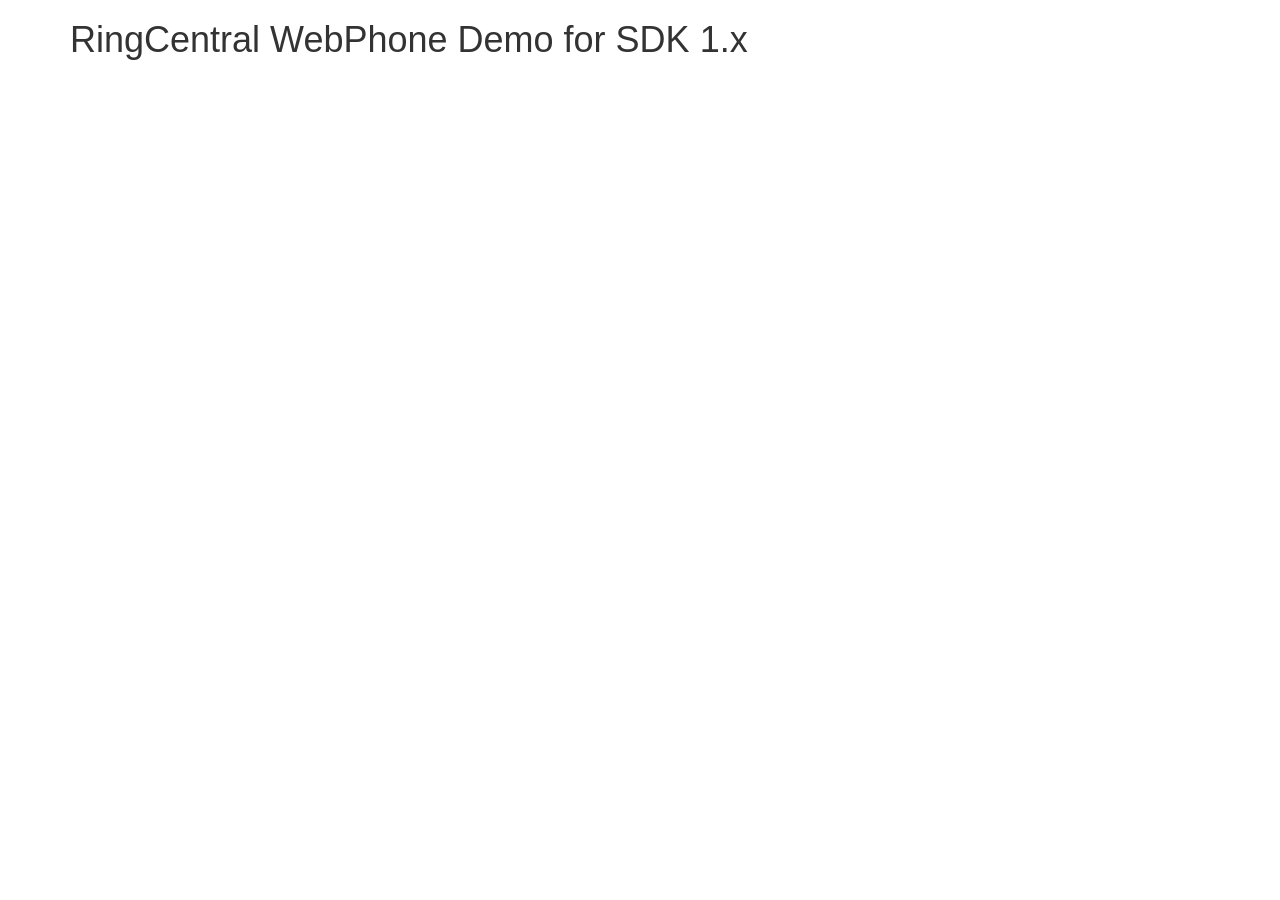
==== index.html @ 6277e545 "Updates" ====
<!doctype html><html><head><script type="module" src="index.f51ed9cc.js"></script><link rel="stylesheet" href="index.f01e0bc4.css"><script type="module" src="index.runtime.ee88ffb4.js"></script><link rel="icon shortcut" href="favicon.4a73512e.png"><title>RingCentral WebPhone Demo</title></head><body> <div class="container"> <h1>RingCentral WebPhone Demo for SDK 1.x</h1> <div id="app"></div> </div> <video id="remoteVideo" hidden></video> <video id="localVideo" hidden muted></video> <script type="text/html" id="template-incoming">
      <div class="modal fade" tabindex="-1" role="dialog">
        <div class="modal-dialog">
          <div class="modal-content">
            <div class="modal-header">
              <h4 class="modal-title">Incoming Call</h4>
            </div>
            <div class="modal-body">
              <form class="form-inline forward-form">
                <div class="form-group">
                  <label>Forward To:</label>
                  <input type="text" class="form-control" name="forward" placeholder="" />
                </div>
                <button class="btn btn-primary" type="submit">Forward</button>
              </form>
              <form class="form-inline reply-form">
                <div class="form-group">
                  <label>Reply:</label>
                  <input type="text" class="form-control" name="reply" placeholder="" value="On my way" />
                </div>
                <button class="btn btn-primary" type="submit">Reply</button>
              </form>
            </div>
            <div class="modal-footer before-answer">
              <button class="btn btn-success answer" id="btn-answer">Answer</button>
              <button class="btn btn-danger decline">Decline</button>
              <button class="btn btn-warning toVoicemail">To Voicemail</button>
            </div>
            <div class="modal-footer answered" style="display: none">Connecting...</div>
          </div>
        </div>
      </div>
    </script> <script type="text/html" id="template-call">
      <form class="panel panel-default" name="call">
        <div class="panel-heading"><h3 class="panel-title">Make A Call</h3></div>
        <div class="panel-body">
          <div class="username"></div>
          <div class="form-group">
            <label>To Phone Number:</label>
            <input type="text" class="form-control" name="number" placeholder="2345678901" />
          </div>
          <div class="form-group">
            <label>Home Country:</label>
            <input type="text" class="form-control" name="homeCountry" value="1" />
          </div>
        </div>
        <div class="panel-footer text-center">
          <button class="btn btn-primary" type="submit" id="btn-call">Call</button>
          <button class="btn btn-primary switch" type="button">Switch Active Call</button>
          <button class="btn btn-danger logout" type="button">Logout</button>
        </div>
      </form>
    </script> <script type="text/html" id="template-auth-flow">
      <form class="panel panel-default" name="authorize-code">
        <div class="panel-heading"><h3 class="panel-title">Authorization Code Flow</h3></div>
        <div class="panel-body">
          <div class="form-group">
            <label>Server:</label>
            <input type="text" class="form-control" name="server" />
          </div>
          <div class="form-group">
            <label>Client ID:</label>
            <input type="text" class="form-control" name="clientId" />
          </div>
          <div class="form-group">
            <label>Client Secret:</label>
            <input type="password" class="form-control" name="clientSecret" />
          </div>
          <div class="form-group">
            <label>LogLevel:</label>
            <select class="form-control" name="logLevel">
              <option value="0">0 - Error</option>
              <option value="1">1 - Warning</option>
              <option value="2">2 - Log</option>
              <option value="3">3 - Debug</option>
            </select>
          </div>
        </div>
        <div class="panel-footer text-center">
          <button class="btn btn-primary" type="submit">Login</button>
        </div>
      </form>
    </script> <script type="text/html" id="template-login">
      <form name="login-form">
        <div class="panel panel-default">
          <div class="panel-heading">
            <h4 class="panel-title">
              <a class="accordion-toggle" data-toggle="collapse" data-parent="#accordion" href="#collapseTwo">
                Personal JWT Flow
              </a>
              <i class="indicator glyphicon glyphicon-chevron-down pull-right"></i>
            </h4>
          </div>
          <div id="collapseTwo" class="panel-collapse collapse">
            <div class="panel-body">
              <div class="form-group">
                <label>JWT token:</label>
                <input type="password" class="form-control" name="jwtToken" />
              </div>
            </div>
            <div class="panel-footer text-center">
              <button class="btn btn-primary" type="submit" id="jwt-login">Login</button>
            </div>
          </div>
        </div>
      </form>
    </script> <script type="text/html" id="template-accepted">
      <div class="modal fade" tabindex="-1" role="dialog">
        <div class="modal-dialog modal-lg">
          <div class="modal-content">
            <div class="modal-header">
              <button type="button" class="close" data-dismiss="modal" aria-label="Close">
                <span aria-hidden="true">&times;</span>
              </button>
              <h4 class="modal-title">
                Call In Progress
                <button class="btn btn-primary increase-volume">+ ring volume</button>
                <button class="btn btn-primary decrease-volume">- ring volume</button>
              </h4>
            </div>
            <div class="modal-body">
              <div class="btn-toolbar">
                <span class="btn-group">
                  <button class="btn btn-default mute">Mute</button>
                  <button class="btn btn-default unmute">UnMute</button>
                </span>
                <span class="btn-group">
                  <button class="btn btn-default hold">Hold</button>
                  <button class="btn btn-default unhold">UnHold</button>
                </span>
                <span class="btn-group">
                  <button class="btn btn-default startRecord">Start Recording</button>
                  <button class="btn btn-default stopRecord">Stop Recording</button>
                </span>
                <span class="btn-group">
                  <button class="btn btn-default park">Park</button>
                </span>
              </div>
              <hr />
              <form class="form-inline flip-form">
                <div class="form-group">
                  <label>Flip:</label>
                  <input type="text" class="form-control" name="flip" placeholder="+1 234 567-8900" />
                </div>
                <button class="btn btn-primary" type="submit">Flip</button>
              </form>
              <hr />
              <form class="form-inline transfer-form">
                <div class="form-group">
                  <label>Transfer:</label>
                  <input type="text" class="form-control" name="transfer" placeholder="+1 234 567-8900" />
                </div>
                <button class="btn btn-primary" type="submit">Transfer</button>
                <button class="btn btn-primary warm" type="button">Warm</button>
                <button class="btn btn-primary complete" type="button">Complete Transfer</button>
                <div className="text-muted">
                  <small
                    >* Please not that warm transfer in this demo will automatically call completeTransfer w/o user
                    interaction
                  </small>
                </div>
              </form>
              <hr />
              <form class="form-inline dtmf-form">
                <div class="form-group">
                  <label>DTMF:</label>
                  <input type="text" class="form-control" name="dtmf" placeholder="" />
                </div>
                <button class="btn btn-primary" type="submit">Send</button>
              </form>
              <hr />
              <button class="btn btn-primary startConf" type="button">Start Conference</button>
              <hr />
              <pre class="info"></pre>
            </div>
            <div class="modal-footer">
              <button class="btn btn-danger hangup" id="btn-hang-up">Hang Up</button>
            </div>
          </div>
        </div>
      </div>
    </script> <script type="module" src="index.619511a0.js"></script> </body></html>
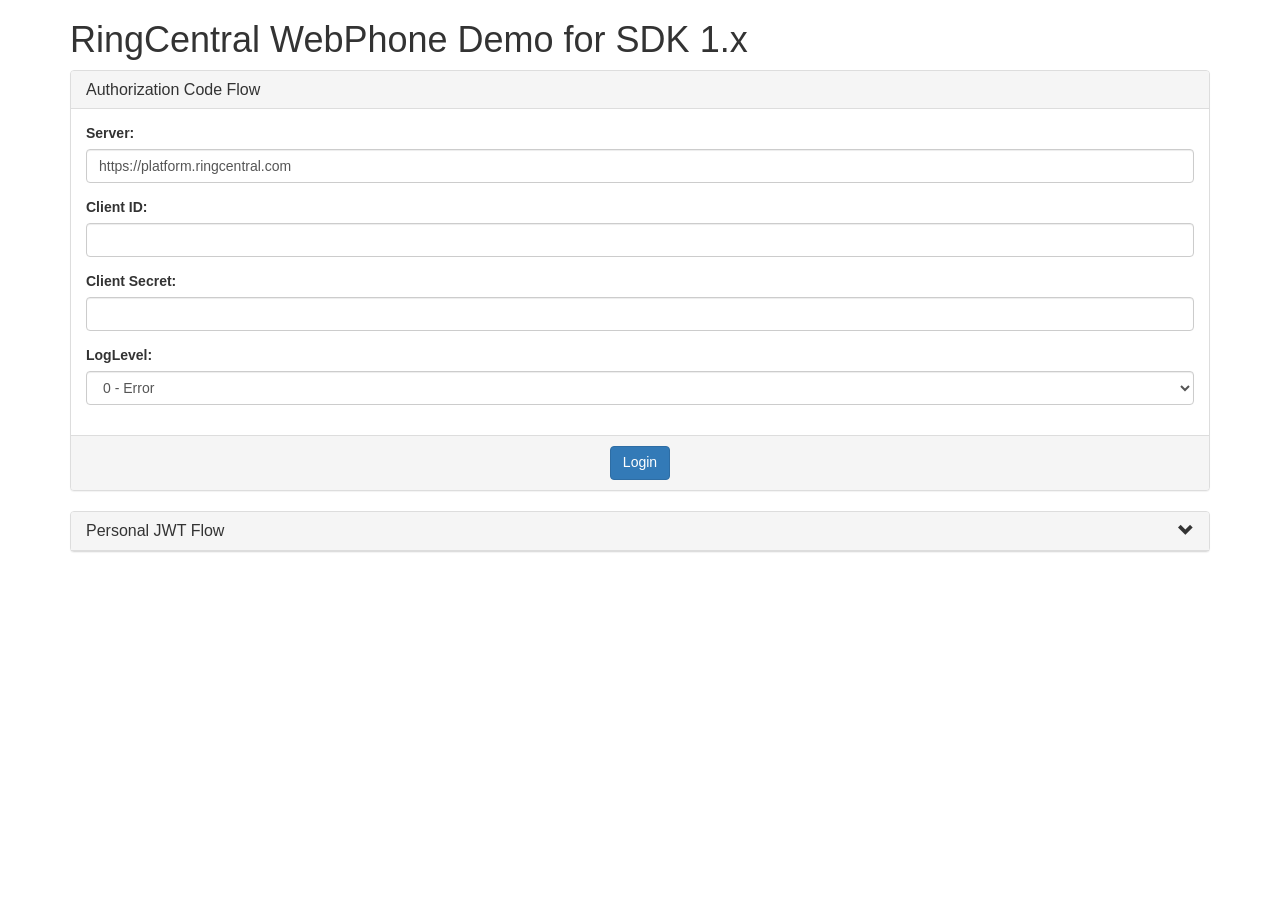
==== commit 0d3f3d08: "Updates" ====
--- a/index.html
+++ b/index.html
@@ -1,4 +1,18 @@
-<!doctype html><html><head><script type="module" src="index.f51ed9cc.js"></script><link rel="stylesheet" href="index.f01e0bc4.css"><script type="module" src="index.runtime.ee88ffb4.js"></script><link rel="icon shortcut" href="favicon.4a73512e.png"><title>RingCentral WebPhone Demo</title></head><body> <div class="container"> <h1>RingCentral WebPhone Demo for SDK 1.x</h1> <div id="app"></div> </div> <video id="remoteVideo" hidden></video> <video id="localVideo" hidden muted></video> <script type="text/html" id="template-incoming">
+<!DOCTYPE html><html lang="en"><head><script type="importmap">{"imports":{"8mW6l":"/incoming.b3ca2a37.ogg","cAm1V":"/npm.caf7bb72.js","hxiTn":"/outgoing.bc5f8d25.ogg"}}</script><script type="module" src="/demo.92dc342b.js"></script><link rel="stylesheet" href="/demo.0caab783.css">
+    <link rel="shortcut icon" href="/favicon.829d211f.png">
+    <title>RingCentral WebPhone Demo</title>
+  </head>
+
+  <body>
+    <div class="container">
+      <h1>RingCentral WebPhone Demo for SDK 1.x</h1>
+      <div id="app"></div>
+    </div>
+
+    <video id="remoteVideo" hidden="hidden"></video>
+    <video id="localVideo" hidden="hidden" muted="muted"></video>
+
+    <script type="text/html" id="template-incoming">
       <div class="modal fade" tabindex="-1" role="dialog">
         <div class="modal-dialog">
           <div class="modal-content">
@@ -30,7 +44,9 @@
           </div>
         </div>
       </div>
-    </script> <script type="text/html" id="template-call">
+    </script>
+
+    <script type="text/html" id="template-call">
       <form class="panel panel-default" name="call">
         <div class="panel-heading"><h3 class="panel-title">Make A Call</h3></div>
         <div class="panel-body">
@@ -50,7 +66,9 @@
           <button class="btn btn-danger logout" type="button">Logout</button>
         </div>
       </form>
-    </script> <script type="text/html" id="template-auth-flow">
+    </script>
+
+    <script type="text/html" id="template-auth-flow">
       <form class="panel panel-default" name="authorize-code">
         <div class="panel-heading"><h3 class="panel-title">Authorization Code Flow</h3></div>
         <div class="panel-body">
@@ -80,7 +98,9 @@
           <button class="btn btn-primary" type="submit">Login</button>
         </div>
       </form>
-    </script> <script type="text/html" id="template-login">
+    </script>
+
+    <script type="text/html" id="template-login">
       <form name="login-form">
         <div class="panel panel-default">
           <div class="panel-heading">
@@ -104,7 +124,9 @@
           </div>
         </div>
       </form>
-    </script> <script type="text/html" id="template-accepted">
+    </script>
+
+    <script type="text/html" id="template-accepted">
       <div class="modal fade" tabindex="-1" role="dialog">
         <div class="modal-dialog modal-lg">
           <div class="modal-content">
@@ -179,4 +201,9 @@
           </div>
         </div>
       </div>
-    </script> <script type="module" src="index.619511a0.js"></script> </body></html>+    </script>
+
+    <script type="module" src="/demo.2b7985e8.js"></script>
+  
+
+</body></html>
